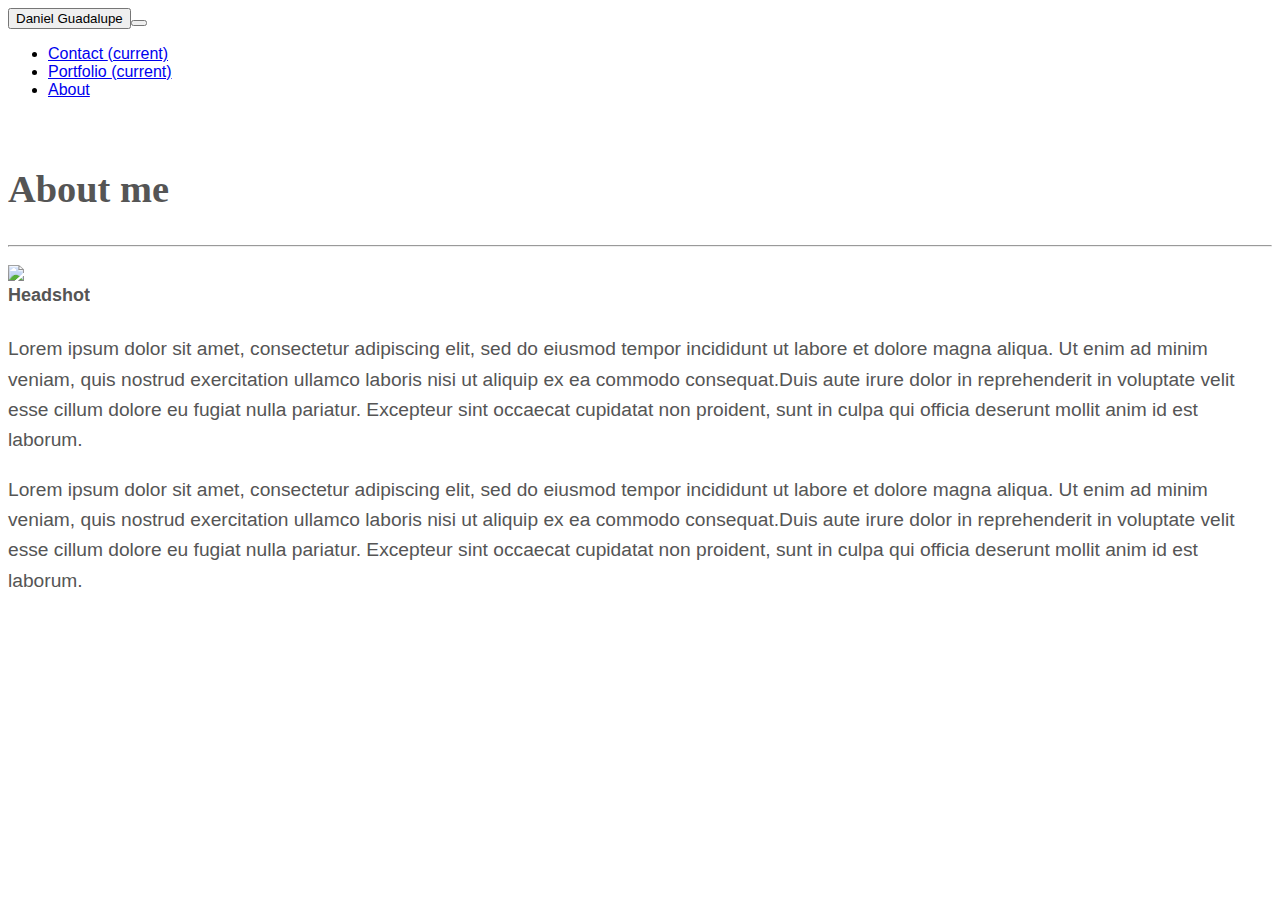
==== index.html @ 8ac8a76f "Add files via upload" ====
<!DOCTYPE html>
<html lang="en">
<head>
    <meta charset="UTF-8">
    <meta name="viewport" content="width=device-width, initial-scale=1.0">
    <link rel="stylesheet" href="sample.css">
    <link rel="stylesheet" href="https://stackpath.bootstrapcdn.com/bootstrap/4.1.3/css/bootstrap.min.css" integrity="sha384-MCw98/SFnGE8fJT3GXwEOngsV7Zt27NXFoaoApmYm81iuXoPkFOJwJ8ERdknLPMO" crossorigin="anonymous">
    <script src="https://code.jquery.com/jquery-3.5.1.slim.min.js" integrity="sha384-DfXdz2htPH0lsSSs5nCTpuj/zy4C+OGpamoFVy38MVBnE+IbbVYUew+OrCXaRkfj" crossorigin="anonymous"></script>
    <script src="https://cdn.jsdelivr.net/npm/bootstrap@4.5.3/dist/js/bootstrap.bundle.min.js" integrity="sha384-ho+j7jyWK8fNQe+A12Hb8AhRq26LrZ/JpcUGGOn+Y7RsweNrtN/tE3MoK7ZeZDyx" crossorigin="anonymous"></script>
  
    <title>About | Daniel Guadalupe</title>
  </head>
<body>

    <nav class="navbar navbar-expand-lg navbar-light bg-light row justify-content-between ">
        <button type="button" class="btn btn-info p-3 mb-2 bg-info text-white" href="./index.html">Daniel Guadalupe </a>
        <button class="navbar-toggler" type="button" data-toggle="collapse" data-target="#navbarSupportedContent" aria-controls="navbarSupportedContent" aria-expanded="false" aria-label="Toggle navigation">
          <span class="navbar-toggler-icon"></span>
        </button>
      
        <div class="collapse navbar-collapse" id="navbarSupportedContent">
          <ul class="navbar-nav ml-auto">
            <li class="nav-item">
              <a class="nav-link" href="./contact.html">Contact <span class="sr-only">(current)</span></span></a>
            </li>
            <li class="nav-item">
              <a class="nav-link" href="./portfolio.html">Portfolio <span class="sr-only">(current)</span></a>
            </li>
            <li class="nav-item active">
              <a class="nav-link " href="./index.html">About</a>
            </li>
          </ul>
        </div>
      </nav>

     <br>
    </div>
      <div class="container">
        <div class="row">
        <div class="col-xs-12"><div class="container">
        
      <div class="card" data-sr-id="2" style="font-size: larger; visibility: visible;  -webkit-transform: translateY(0) scale(1); opacity: 1;transform: translateY(0) scale(1); opacity: 1;-webkit-transition: -webkit-transform 0.5s cubic-bezier(0.6, 0.2, 0.1, 1) 0s, opacity 0.5s cubic-bezier(0.6, 0.2, 0.1, 1) 0s; transition: transform 0.5s cubic-bezier(0.6, 0.2, 0.1, 1) 0s, opacity 0.5s cubic-bezier(0.6, 0.2, 0.1, 1) 0s; ">
        <div class="card-block">
          <h1>About me</h1>
          
          <hr>

      <div class="row">
            <div class="col-md-4">
              <p><img src="https://scontent-ort2-2.xx.fbcdn.net/v/t1.0-9/90343839_10215590165283660_3304070542121762816_n.jpg?_nc_cat=104&ccb=2&_nc_sid=174925&_nc_ohc=oC6PKQJKsgcAX80FVIa&_nc_ht=scontent-ort2-2.xx&oh=c4dd09e7d2b98e7fa374fc80c8f2615f&oe=5FF260DB" class="img-thumbnail float-left" alt="Headshot"></p>
            </div>
        
            <div class="col-md-8">
            <p>Lorem ipsum dolor sit amet, consectetur adipiscing elit, sed do eiusmod tempor incididunt ut labore et dolore magna aliqua. Ut enim ad minim veniam, quis nostrud exercitation ullamco laboris nisi ut aliquip ex ea commodo consequat.Duis aute irure dolor in reprehenderit in voluptate velit esse cillum dolore eu fugiat nulla pariatur. Excepteur sint occaecat cupidatat non proident, sunt in culpa qui officia deserunt mollit anim id est laborum.</p>
            <p>Lorem ipsum dolor sit amet, consectetur adipiscing elit, sed do eiusmod tempor incididunt ut labore et dolore magna aliqua. Ut enim ad minim veniam, quis nostrud exercitation ullamco laboris nisi ut aliquip ex ea commodo consequat.Duis aute irure dolor in reprehenderit in voluptate velit esse cillum dolore eu fugiat nulla pariatur. Excepteur sint occaecat cupidatat non proident, sunt in culpa qui officia deserunt mollit anim id est laborum.</p>

            </div>
          </div>
        </div>
      </div>

   

    <script src="https://code.jquery.com/jquery-3.3.1.slim.min.js" integrity="sha384-q8i/X+965DzO0rT7abK41JStQIAqVgRVzpbzo5smXKp4YfRvH+8abtTE1Pi6jizo" crossorigin="anonymous"></script>
    <script src="https://cdnjs.cloudflare.com/ajax/libs/popper.js/1.14.3/umd/popper.min.js" integrity="sha384-ZMP7rVo3mIykV+2+9J3UJ46jBk0WLaUAdn689aCwoqbBJiSnjAK/l8WvCWPIPm49" crossorigin="anonymous"></script>
    <script src="https://stackpath.bootstrapcdn.com/bootstrap/4.1.3/js/bootstrap.min.js" integrity="sha384-ChfqqxuZUCnJSK3+MXmPNIyE6ZbWh2IMqE241rYiqJxyMiZ6OW/JmZQ5stwEULTy" crossorigin="anonymous"></script>
</body>
</html>
---- sample.css ----
body {
    background-image: url('https://github.com/danielthomas129/Daniel-G-Portfolio-Beauty/blob/d70083d71f01b0bde770b4d5bdb6a8f7d6404ec8/assets/ignasi_pattern_s.png?raw=true');
    background-repeat: repeat;
    background-attachment: fixed;
    background-size: cover;
  }



.card {
    font-family: Georgia, 'Times New Roman', Times, serif;
    font-size: 16px;
    line-height: 1.58;
    color: #555555;
    background-color: #fff; }
}

.card-block {
    font-size: large;
    font-weight: bold;
    text-emphasis-color: green; 
}
.row {
    font-family: Arial, Helvetica, sans-serif;
}
.col-md-4 {
    font-size: large;
    font-weight: bold;
    width: 50px;
    height: 50px
    }
.col-md-8 {
    font-weight: initial;
   

.card-img-left {
    width: 100%;
    height: 15vw;
    object-fit: 100%;
}
hr {
    display: block;
    unicode-bidi: isolate;
    margin-block-start: 0.5em;
    margin-block-end: 0.5em;
    margin-inline-start: auto;
    margin-inline-end: auto;
    overflow: hidden;
    border-style: inset;
    border-width: 1px;
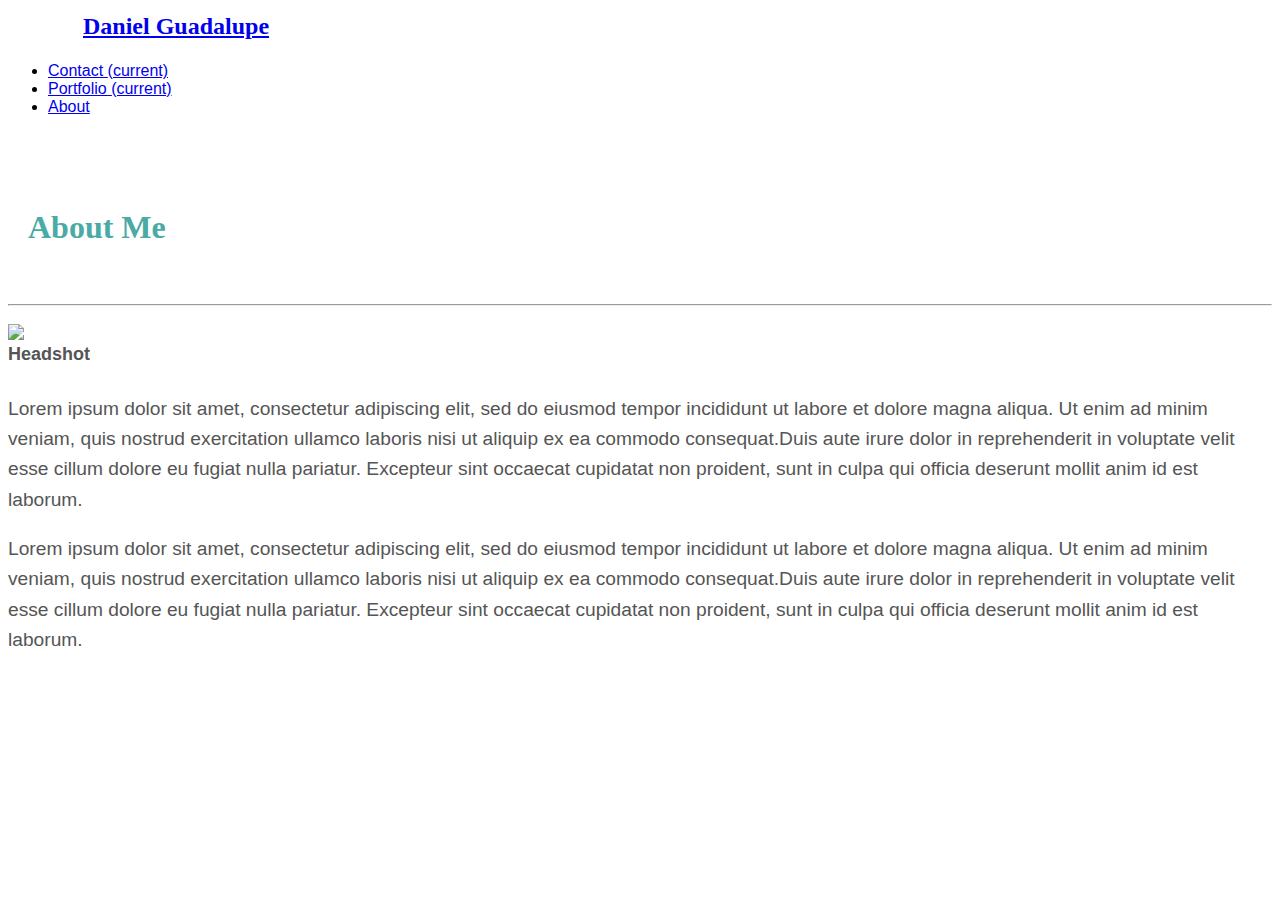
==== commit 706e3b6b: "Changed CSS styling" ====
--- a/index.html
+++ b/index.html
@@ -13,10 +13,9 @@
 <body>
 
     <nav class="navbar navbar-expand-lg navbar-light bg-light row justify-content-between ">
-        <button type="button" class="btn btn-info p-3 mb-2 bg-info text-white" href="./index.html">Daniel Guadalupe </a>
-        <button class="navbar-toggler" type="button" data-toggle="collapse" data-target="#navbarSupportedContent" aria-controls="navbarSupportedContent" aria-expanded="false" aria-label="Toggle navigation">
-          <span class="navbar-toggler-icon"></span>
-        </button>
+      <div class="bg-info brand">
+			<a class="text-white my-name" href="index.html">Daniel Guadalupe</a>
+		</div>
       
         <div class="collapse navbar-collapse" id="navbarSupportedContent">
           <ul class="navbar-nav ml-auto">
@@ -41,7 +40,7 @@
         
       <div class="card" data-sr-id="2" style="font-size: larger; visibility: visible;  -webkit-transform: translateY(0) scale(1); opacity: 1;transform: translateY(0) scale(1); opacity: 1;-webkit-transition: -webkit-transform 0.5s cubic-bezier(0.6, 0.2, 0.1, 1) 0s, opacity 0.5s cubic-bezier(0.6, 0.2, 0.1, 1) 0s; transition: transform 0.5s cubic-bezier(0.6, 0.2, 0.1, 1) 0s, opacity 0.5s cubic-bezier(0.6, 0.2, 0.1, 1) 0s; ">
         <div class="card-block">
-          <h1>About me</h1>
+          <h3 class="panel-title pageType">About Me</h3>
           
           <hr>
 
@@ -52,6 +51,8 @@
         
             <div class="col-md-8">
             <p>Lorem ipsum dolor sit amet, consectetur adipiscing elit, sed do eiusmod tempor incididunt ut labore et dolore magna aliqua. Ut enim ad minim veniam, quis nostrud exercitation ullamco laboris nisi ut aliquip ex ea commodo consequat.Duis aute irure dolor in reprehenderit in voluptate velit esse cillum dolore eu fugiat nulla pariatur. Excepteur sint occaecat cupidatat non proident, sunt in culpa qui officia deserunt mollit anim id est laborum.</p>
+            <div class="row">
+
             <p>Lorem ipsum dolor sit amet, consectetur adipiscing elit, sed do eiusmod tempor incididunt ut labore et dolore magna aliqua. Ut enim ad minim veniam, quis nostrud exercitation ullamco laboris nisi ut aliquip ex ea commodo consequat.Duis aute irure dolor in reprehenderit in voluptate velit esse cillum dolore eu fugiat nulla pariatur. Excepteur sint occaecat cupidatat non proident, sunt in culpa qui officia deserunt mollit anim id est laborum.</p>
 
             </div>
--- a/sample.css
+++ b/sample.css
@@ -1,3 +1,4 @@
+
 body {
     background-image: url('https://github.com/danielthomas129/Daniel-G-Portfolio-Beauty/blob/d70083d71f01b0bde770b4d5bdb6a8f7d6404ec8/assets/ignasi_pattern_s.png?raw=true');
     background-repeat: repeat;
@@ -5,6 +6,27 @@
     background-size: cover;
   }
 
+
+.brand {
+    margin-left: 55px;
+}
+.my-name {
+    font-family: Georgia, 'Times New Roman', Times, serif;
+    font-size: x-large;
+    font-weight: bolder;
+    line-height: 1.58;
+    padding: 20px;
+}
+
+.pageType {
+    font-family: Georgia, 'Times New Roman', Times, serif;
+    font-size: xx-large;
+    font-weight: bolder;
+    line-height: 1.58;
+    padding: 20px;
+    color: #4AAAA5; 
+
+}
 
 
 .card {
@@ -14,6 +36,7 @@
     color: #555555;
     background-color: #fff; }
 }
+
 
 .card-block {
     font-size: large;
@@ -32,7 +55,6 @@
 .col-md-8 {
     font-weight: initial;
    
-
 .card-img-left {
     width: 100%;
     height: 15vw;
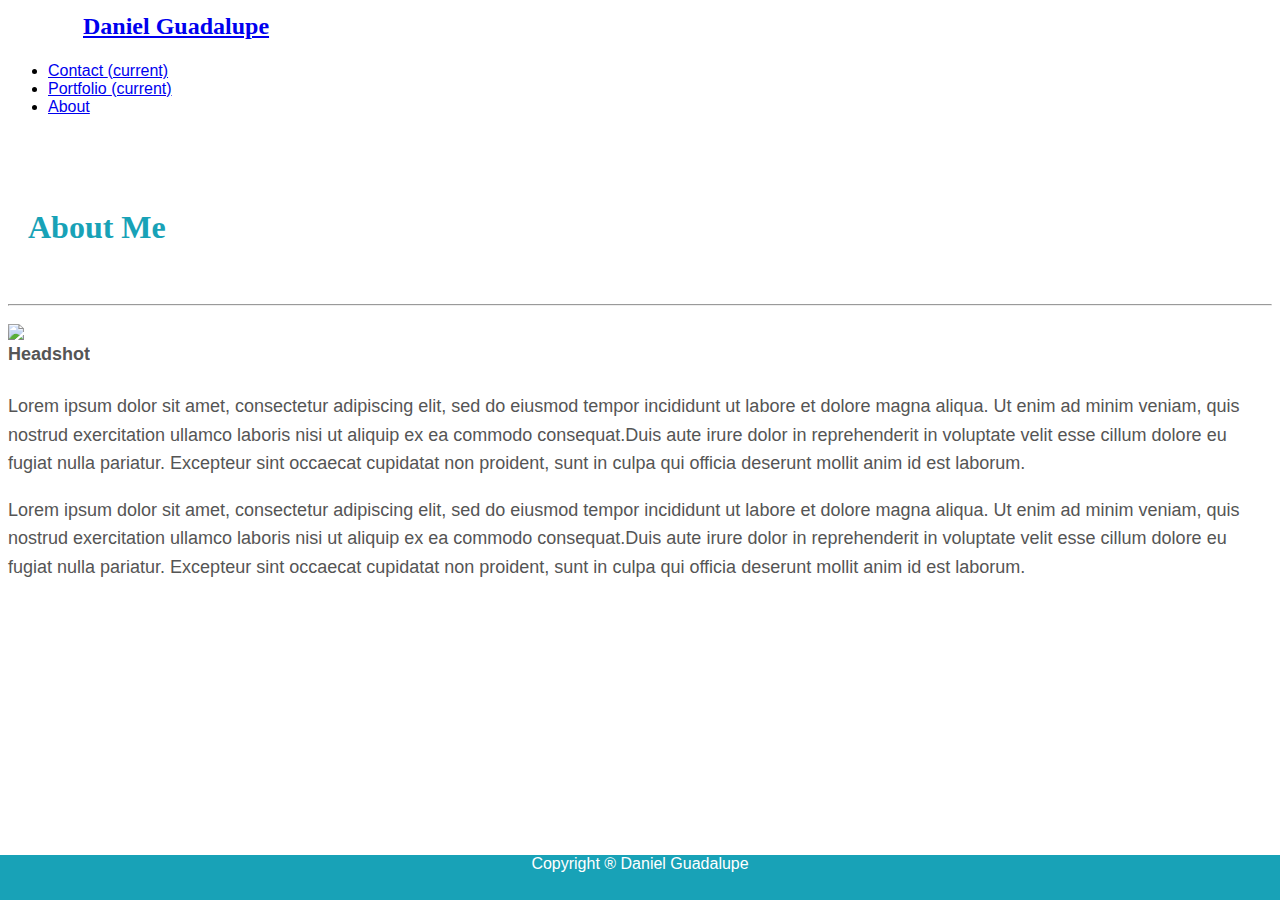
==== commit 8f9baa6a: "Updated more CSS Styling, added images, and sticky footer" ====
--- a/index.html
+++ b/index.html
@@ -46,20 +46,19 @@
 
       <div class="row">
             <div class="col-md-4">
-              <p><img src="https://scontent-ort2-2.xx.fbcdn.net/v/t1.0-9/90343839_10215590165283660_3304070542121762816_n.jpg?_nc_cat=104&ccb=2&_nc_sid=174925&_nc_ohc=oC6PKQJKsgcAX80FVIa&_nc_ht=scontent-ort2-2.xx&oh=c4dd09e7d2b98e7fa374fc80c8f2615f&oe=5FF260DB" class="img-thumbnail float-left" alt="Headshot"></p>
+              <p><img src="https://lh3.googleusercontent.com/[base64]s350-no?authuser=0" class="img-thumbnail float-left" alt="Headshot"></p>
             </div>
         
             <div class="col-md-8">
             <p>Lorem ipsum dolor sit amet, consectetur adipiscing elit, sed do eiusmod tempor incididunt ut labore et dolore magna aliqua. Ut enim ad minim veniam, quis nostrud exercitation ullamco laboris nisi ut aliquip ex ea commodo consequat.Duis aute irure dolor in reprehenderit in voluptate velit esse cillum dolore eu fugiat nulla pariatur. Excepteur sint occaecat cupidatat non proident, sunt in culpa qui officia deserunt mollit anim id est laborum.</p>
-            <div class="row">
-
             <p>Lorem ipsum dolor sit amet, consectetur adipiscing elit, sed do eiusmod tempor incididunt ut labore et dolore magna aliqua. Ut enim ad minim veniam, quis nostrud exercitation ullamco laboris nisi ut aliquip ex ea commodo consequat.Duis aute irure dolor in reprehenderit in voluptate velit esse cillum dolore eu fugiat nulla pariatur. Excepteur sint occaecat cupidatat non proident, sunt in culpa qui officia deserunt mollit anim id est laborum.</p>
 
             </div>
           </div>
         </div>
       </div>
-
+    
+      <footer class="footer text-muted">Copyright &reg; Daniel Guadalupe</footer>
    
 
     <script src="https://code.jquery.com/jquery-3.3.1.slim.min.js" integrity="sha384-q8i/X+965DzO0rT7abK41JStQIAqVgRVzpbzo5smXKp4YfRvH+8abtTE1Pi6jizo" crossorigin="anonymous"></script>
--- a/sample.css
+++ b/sample.css
@@ -1,14 +1,21 @@
+html {
+    height: 100%
+}
+body {
 
-body {
     background-image: url('https://github.com/danielthomas129/Daniel-G-Portfolio-Beauty/blob/d70083d71f01b0bde770b4d5bdb6a8f7d6404ec8/assets/ignasi_pattern_s.png?raw=true');
     background-repeat: repeat;
     background-attachment: fixed;
-    background-size: cover;
-  }
+    max-width: 100%;
+    max-height: 100%;
+    display: grid;
+    grid-template-rows: 1fr auto;
+}
 
 
 .brand {
     margin-left: 55px;
+    color: #4AAAA5; 
 }
 .my-name {
     font-family: Georgia, 'Times New Roman', Times, serif;
@@ -16,15 +23,21 @@
     font-weight: bolder;
     line-height: 1.58;
     padding: 20px;
+    
 }
-
+.panel-panel-primary {
+    font-size: 16px;
+    line-height: 1.58;
+    color: #555555;
+    background-color: white; 
+}
 .pageType {
     font-family: Georgia, 'Times New Roman', Times, serif;
     font-size: xx-large;
     font-weight: bolder;
     line-height: 1.58;
     padding: 20px;
-    color: #4AAAA5; 
+    color:  #18A2B7; 
 
 }
 
@@ -34,14 +47,14 @@
     font-size: 16px;
     line-height: 1.58;
     color: #555555;
-    background-color: #fff; }
+    background-color: #fff; 
 }
 
 
 .card-block {
     font-size: large;
     font-weight: bold;
-    text-emphasis-color: green; 
+    text-emphasis-color:white; 
 }
 .row {
     font-family: Arial, Helvetica, sans-serif;
@@ -55,10 +68,18 @@
 .col-md-8 {
     font-weight: initial;
    
-.card-img-left {
+}
+.footer {
+    position: fixed;
+    left: 0;
+    bottom: 0;
+    height: 5%;
     width: 100%;
-    height: 15vw;
-    object-fit: 100%;
+    background-color: #18A2B7;
+    color: white;
+    text-align: center;
+    grid-row-start: 2;
+    grid-row-end: 3;
 }
 hr {
     display: block;
@@ -69,4 +90,7 @@
     margin-inline-end: auto;
     overflow: hidden;
     border-style: inset;
-    border-width: 1px;+    border-width: 1px;
+
+
+        
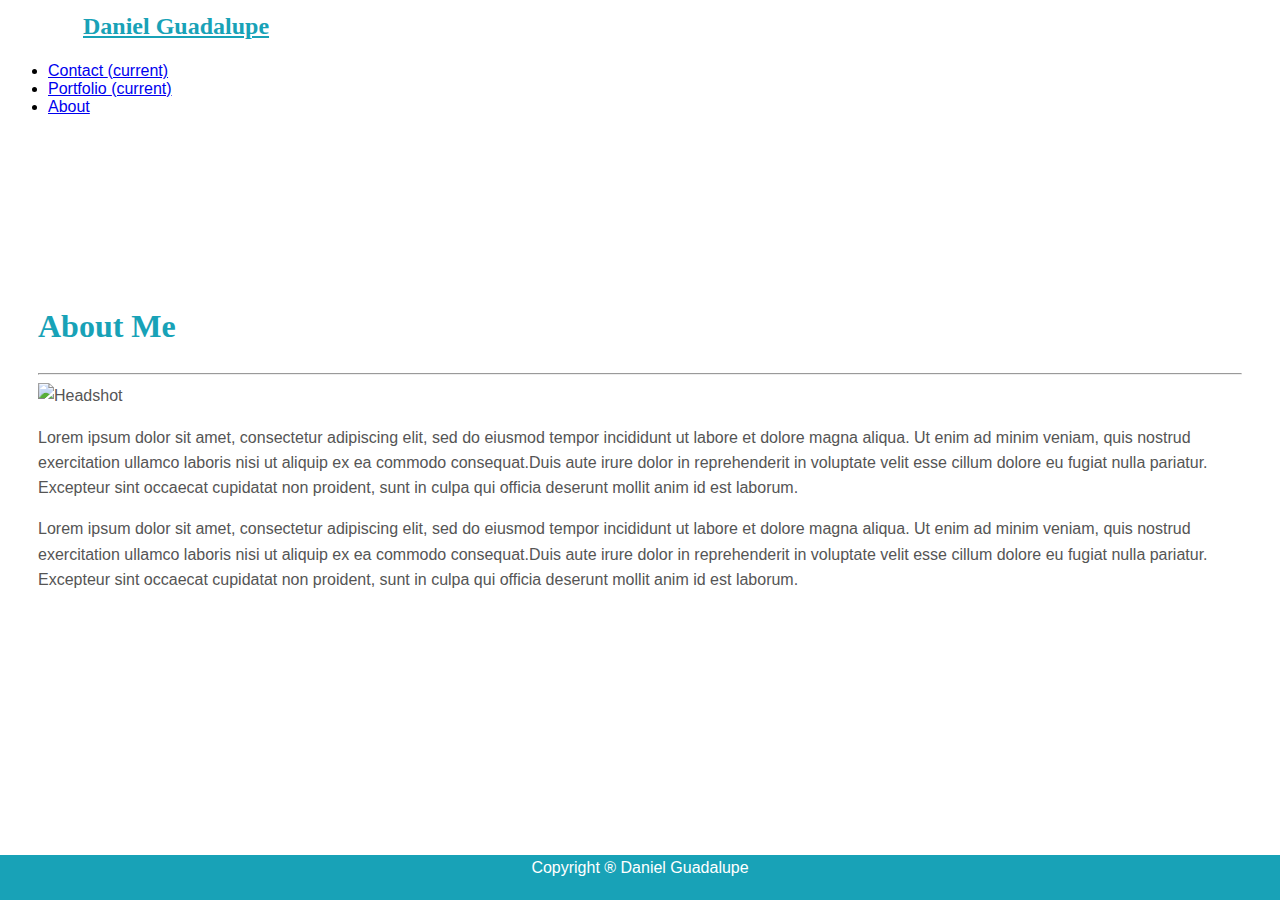
==== commit 2572932f: "Changed styling and semantic elements" ====
--- a/index.html
+++ b/index.html
@@ -3,11 +3,13 @@
 <head>
     <meta charset="UTF-8">
     <meta name="viewport" content="width=device-width, initial-scale=1.0">
+    <link rel="stylesheet" href="https://stackpath.bootstrapcdn.com/bootstrap/4.1.3/css/bootstrap.min.css" integrity="sha384-MCw98/SFnGE8fJT3GXwEOngsV7Zt27NXFoaoApmYm81iuXoPkFOJwJ8ERdknLPMO" crossorigin="anonymous">
     <link rel="stylesheet" href="sample.css">
-    <link rel="stylesheet" href="https://stackpath.bootstrapcdn.com/bootstrap/4.1.3/css/bootstrap.min.css" integrity="sha384-MCw98/SFnGE8fJT3GXwEOngsV7Zt27NXFoaoApmYm81iuXoPkFOJwJ8ERdknLPMO" crossorigin="anonymous">
+
     <script src="https://code.jquery.com/jquery-3.5.1.slim.min.js" integrity="sha384-DfXdz2htPH0lsSSs5nCTpuj/zy4C+OGpamoFVy38MVBnE+IbbVYUew+OrCXaRkfj" crossorigin="anonymous"></script>
     <script src="https://cdn.jsdelivr.net/npm/bootstrap@4.5.3/dist/js/bootstrap.bundle.min.js" integrity="sha384-ho+j7jyWK8fNQe+A12Hb8AhRq26LrZ/JpcUGGOn+Y7RsweNrtN/tE3MoK7ZeZDyx" crossorigin="anonymous"></script>
-  
+
+
     <title>About | Daniel Guadalupe</title>
   </head>
 <body>
@@ -36,23 +38,27 @@
     </div>
       <div class="container">
         <div class="row">
-        <div class="col-xs-12"><div class="container">
+          <div class="col-lg-8 main">
         
-      <div class="card" data-sr-id="2" style="font-size: larger; visibility: visible;  -webkit-transform: translateY(0) scale(1); opacity: 1;transform: translateY(0) scale(1); opacity: 1;-webkit-transition: -webkit-transform 0.5s cubic-bezier(0.6, 0.2, 0.1, 1) 0s, opacity 0.5s cubic-bezier(0.6, 0.2, 0.1, 1) 0s; transition: transform 0.5s cubic-bezier(0.6, 0.2, 0.1, 1) 0s, opacity 0.5s cubic-bezier(0.6, 0.2, 0.1, 1) 0s; ">
-        <div class="card-block">
-          <h3 class="panel-title pageType">About Me</h3>
+     
+              <h1>About Me</h1>
+  					  <div class="row">
+						    	<div class="col-sm-12"><hr></div>
+						</div>
+
+            <div class="row">
+                  <div class="col-lg-12">
+                    <img src="https://lh3.googleusercontent.com/[base64]s350-no?authuser=0" class="img-thumbnail float-left" alt="Headshot">
+                
+                    <p>Lorem ipsum dolor sit amet, consectetur adipiscing elit, sed do eiusmod tempor incididunt ut labore et dolore magna aliqua. Ut enim ad minim veniam, quis nostrud exercitation ullamco laboris nisi ut aliquip ex ea commodo consequat.Duis aute irure dolor in reprehenderit in voluptate velit esse cillum dolore eu fugiat nulla pariatur. Excepteur sint occaecat cupidatat non proident, sunt in culpa qui officia deserunt mollit anim id est laborum.</p>
+            
+
+            </div>
           
-          <hr>
-
-      <div class="row">
-            <div class="col-md-4">
-              <p><img src="https://lh3.googleusercontent.com/[base64]s350-no?authuser=0" class="img-thumbnail float-left" alt="Headshot"></p>
-            </div>
-        
-            <div class="col-md-8">
-            <p>Lorem ipsum dolor sit amet, consectetur adipiscing elit, sed do eiusmod tempor incididunt ut labore et dolore magna aliqua. Ut enim ad minim veniam, quis nostrud exercitation ullamco laboris nisi ut aliquip ex ea commodo consequat.Duis aute irure dolor in reprehenderit in voluptate velit esse cillum dolore eu fugiat nulla pariatur. Excepteur sint occaecat cupidatat non proident, sunt in culpa qui officia deserunt mollit anim id est laborum.</p>
-            <p>Lorem ipsum dolor sit amet, consectetur adipiscing elit, sed do eiusmod tempor incididunt ut labore et dolore magna aliqua. Ut enim ad minim veniam, quis nostrud exercitation ullamco laboris nisi ut aliquip ex ea commodo consequat.Duis aute irure dolor in reprehenderit in voluptate velit esse cillum dolore eu fugiat nulla pariatur. Excepteur sint occaecat cupidatat non proident, sunt in culpa qui officia deserunt mollit anim id est laborum.</p>
-
+          </div>
+          <div class="row">
+            <div class="col-lg-12">
+              <p>Lorem ipsum dolor sit amet, consectetur adipiscing elit, sed do eiusmod tempor incididunt ut labore et dolore magna aliqua. Ut enim ad minim veniam, quis nostrud exercitation ullamco laboris nisi ut aliquip ex ea commodo consequat.Duis aute irure dolor in reprehenderit in voluptate velit esse cillum dolore eu fugiat nulla pariatur. Excepteur sint occaecat cupidatat non proident, sunt in culpa qui officia deserunt mollit anim id est laborum.</p>
             </div>
           </div>
         </div>
--- a/sample.css
+++ b/sample.css
@@ -1,73 +1,38 @@
-html {
+/* html {
     height: 100%
-}
+} */
 body {
-
     background-image: url('https://github.com/danielthomas129/Daniel-G-Portfolio-Beauty/blob/d70083d71f01b0bde770b4d5bdb6a8f7d6404ec8/assets/ignasi_pattern_s.png?raw=true');
     background-repeat: repeat;
     background-attachment: fixed;
-    max-width: 100%;
-    max-height: 100%;
-    display: grid;
-    grid-template-rows: 1fr auto;
+    font-family: sans-serif;
 }
-
-
 .brand {
     margin-left: 55px;
     color: #4AAAA5; 
 }
 .my-name {
-    font-family: Georgia, 'Times New Roman', Times, serif;
     font-size: x-large;
-    font-weight: bolder;
     line-height: 1.58;
     padding: 20px;
-    
 }
-.panel-panel-primary {
+
+h1, .my-name {
+    font-family: Georgia, 'Times New Roman', Times, serif;
+    color:  #18A2B7; 
+    font-weight: bold;
+
+}
+.main {
+    padding: 30px;
+    background-color: #fff;
+}
+
+.container {
     font-size: 16px;
     line-height: 1.58;
     color: #555555;
-    background-color: white; 
-}
-.pageType {
-    font-family: Georgia, 'Times New Roman', Times, serif;
-    font-size: xx-large;
-    font-weight: bolder;
-    line-height: 1.58;
-    padding: 20px;
-    color:  #18A2B7; 
-
-}
-
-
-.card {
-    font-family: Georgia, 'Times New Roman', Times, serif;
-    font-size: 16px;
-    line-height: 1.58;
-    color: #555555;
-    background-color: #fff; 
-}
-
-
-.card-block {
-    font-size: large;
-    font-weight: bold;
-    text-emphasis-color:white; 
-}
-.row {
-    font-family: Arial, Helvetica, sans-serif;
-}
-.col-md-4 {
-    font-size: large;
-    font-weight: bold;
-    width: 50px;
-    height: 50px
-    }
-.col-md-8 {
-    font-weight: initial;
-   
+    margin-top: 100px; 
 }
 .footer {
     position: fixed;
@@ -81,16 +46,7 @@
     grid-row-start: 2;
     grid-row-end: 3;
 }
-hr {
-    display: block;
-    unicode-bidi: isolate;
-    margin-block-start: 0.5em;
-    margin-block-end: 0.5em;
-    margin-inline-start: auto;
-    margin-inline-end: auto;
-    overflow: hidden;
-    border-style: inset;
-    border-width: 1px;
+
 
 
         
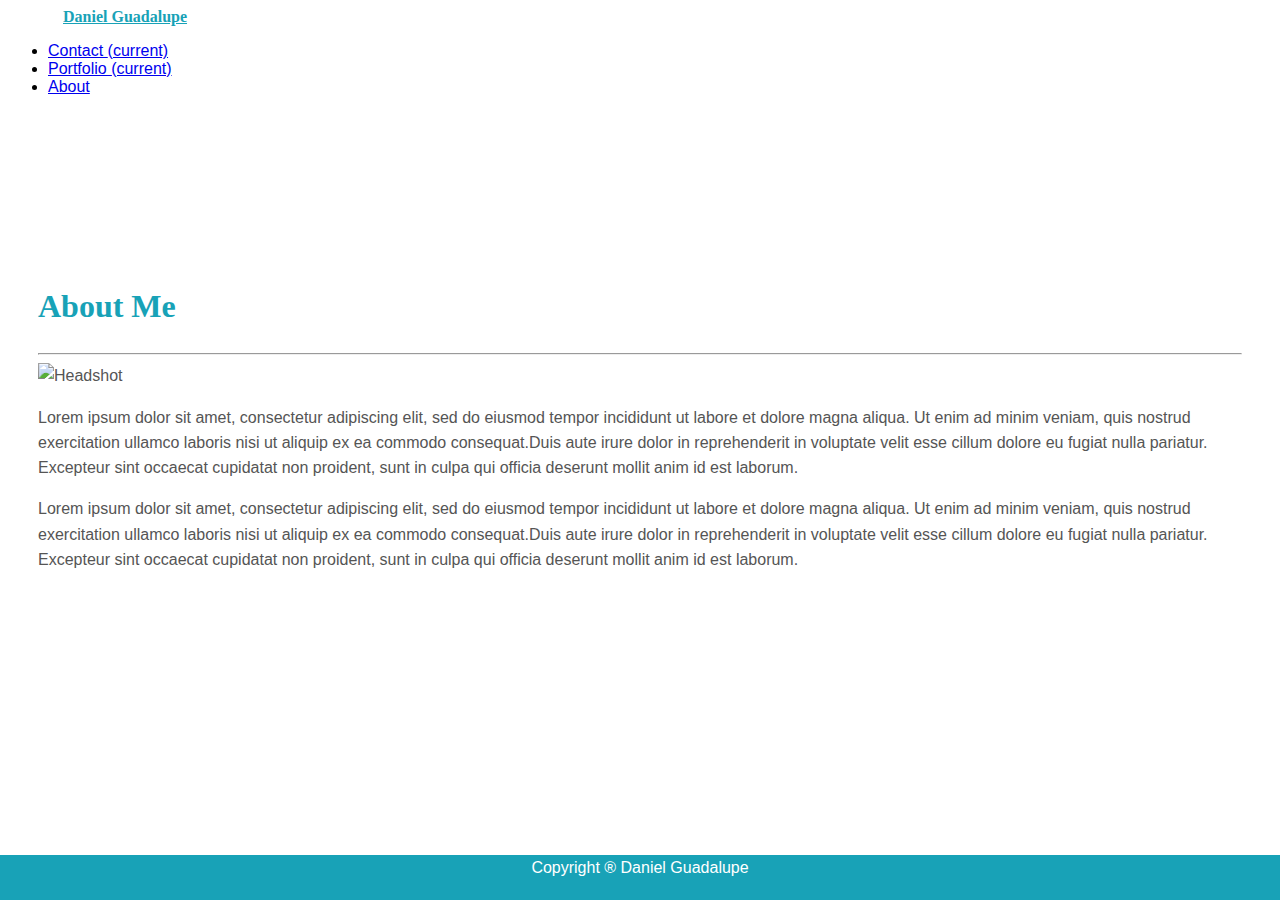
==== commit 41880055: "Fixed hamburger navbar" ====
--- a/index.html
+++ b/index.html
@@ -15,24 +15,26 @@
 <body>
 
     <nav class="navbar navbar-expand-lg navbar-light bg-light row justify-content-between ">
+      <div class="container-fluid">
       <div class="bg-info brand">
 			<a class="text-white my-name" href="index.html">Daniel Guadalupe</a>
 		</div>
-      
-        <div class="collapse navbar-collapse" id="navbarSupportedContent">
-          <ul class="navbar-nav ml-auto">
+    <span class="navbar-toggler-icon"></span>
+     <div class="collapse navbar-collapse" id="navbarSupportedContent">
+        <ul class="navbar-nav ml-auto">
+           <li class="nav-item">
+            <a class="nav-link" href="./contact.html">Contact <span class="sr-only">(current)</span></a>
+          </li>
             <li class="nav-item">
-              <a class="nav-link" href="./contact.html">Contact <span class="sr-only">(current)</span></span></a>
-            </li>
-            <li class="nav-item">
-              <a class="nav-link" href="./portfolio.html">Portfolio <span class="sr-only">(current)</span></a>
-            </li>
+             <a class="nav-link" href="./portfolio.html">Portfolio <span class="sr-only">(current)</span></a>
+                </li>
             <li class="nav-item active">
               <a class="nav-link " href="./index.html">About</a>
             </li>
           </ul>
         </div>
-      </nav>
+      </div>
+    </nav>
 
      <br>
     </div>
--- a/sample.css
+++ b/sample.css
@@ -11,12 +11,6 @@
     margin-left: 55px;
     color: #4AAAA5; 
 }
-.my-name {
-    font-size: x-large;
-    line-height: 1.58;
-    padding: 20px;
-}
-
 h1, .my-name {
     font-family: Georgia, 'Times New Roman', Times, serif;
     color:  #18A2B7; 
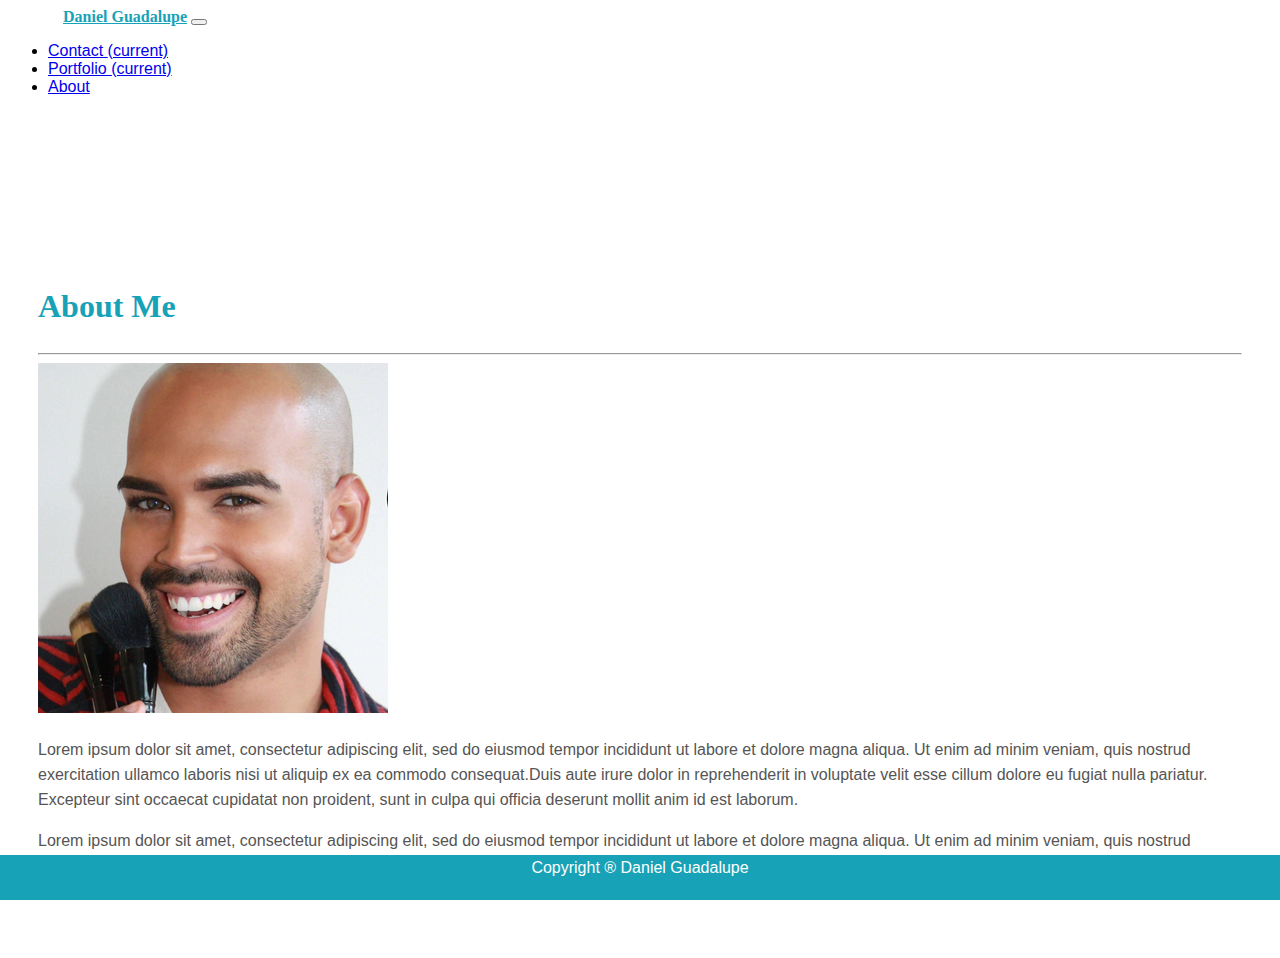
==== commit c0383c7b: "Linked photos to assets folder" ====
--- a/index.html
+++ b/index.html
@@ -14,27 +14,26 @@
   </head>
 <body>
 
-    <nav class="navbar navbar-expand-lg navbar-light bg-light row justify-content-between ">
-      <div class="container-fluid">
-      <div class="bg-info brand">
-			<a class="text-white my-name" href="index.html">Daniel Guadalupe</a>
-		</div>
-    <span class="navbar-toggler-icon"></span>
-     <div class="collapse navbar-collapse" id="navbarSupportedContent">
-        <ul class="navbar-nav ml-auto">
-           <li class="nav-item">
-            <a class="nav-link" href="./contact.html">Contact <span class="sr-only">(current)</span></a>
-          </li>
-            <li class="nav-item">
-             <a class="nav-link" href="./portfolio.html">Portfolio <span class="sr-only">(current)</span></a>
-                </li>
-            <li class="nav-item active">
-              <a class="nav-link " href="./index.html">About</a>
-            </li>
-          </ul>
-        </div>
-      </div>
-    </nav>
+  <nav class="navbar navbar-expand-lg navbar-light bg-light row justify-content-between ">
+    <div class="bg-info brand">
+  <a class="text-white my-name" href="index.html">Daniel Guadalupe</a>
+  <button class="navbar-toggler" type="button" data-bs-toggle="collapse" data-bs-target="#navbarSupportedContent" aria-controls="navbarSupportedContent" aria-expanded="false" aria-label="Toggle navigation">
+</div>
+    <div class="collapse navbar-collapse" id="navbarSupportedContent">
+      <ul class="navbar-nav ml-auto"> 
+        <li class="nav-item">
+          <a class="nav-link" href="contact.html">Contact <span class="sr-only">(current)</span></span></a>
+        </li>
+        <li class="nav-item">
+          <a class="nav-link" href="portfolio.html">Portfolio <span class="sr-only">(current)</span></a>
+        </li>
+        <li class="nav-item active">
+          <a class="nav-link" href="index.html">About</a>
+        </li>
+      </ul>
+</div>
+<span class="navbar-toggler-icon"></span>
+  </nav>
 
      <br>
     </div>
@@ -50,17 +49,14 @@
 
             <div class="row">
                   <div class="col-lg-12">
-                    <img src="https://lh3.googleusercontent.com/[base64]s350-no?authuser=0" class="img-thumbnail float-left" alt="Headshot">
+                    <img src="assets/Danny.png" class="img-thumbnail float-left" alt="Headshot">
                 
                     <p>Lorem ipsum dolor sit amet, consectetur adipiscing elit, sed do eiusmod tempor incididunt ut labore et dolore magna aliqua. Ut enim ad minim veniam, quis nostrud exercitation ullamco laboris nisi ut aliquip ex ea commodo consequat.Duis aute irure dolor in reprehenderit in voluptate velit esse cillum dolore eu fugiat nulla pariatur. Excepteur sint occaecat cupidatat non proident, sunt in culpa qui officia deserunt mollit anim id est laborum.</p>
-            
-
             </div>
-          
           </div>
-          <div class="row">
-            <div class="col-lg-12">
-              <p>Lorem ipsum dolor sit amet, consectetur adipiscing elit, sed do eiusmod tempor incididunt ut labore et dolore magna aliqua. Ut enim ad minim veniam, quis nostrud exercitation ullamco laboris nisi ut aliquip ex ea commodo consequat.Duis aute irure dolor in reprehenderit in voluptate velit esse cillum dolore eu fugiat nulla pariatur. Excepteur sint occaecat cupidatat non proident, sunt in culpa qui officia deserunt mollit anim id est laborum.</p>
+            <div class="row">
+                  <div class="col-lg-12">
+                    <p>Lorem ipsum dolor sit amet, consectetur adipiscing elit, sed do eiusmod tempor incididunt ut labore et dolore magna aliqua. Ut enim ad minim veniam, quis nostrud exercitation ullamco laboris nisi ut aliquip ex ea commodo consequat.Duis aute irure dolor in reprehenderit in voluptate velit esse cillum dolore eu fugiat nulla pariatur. Excepteur sint occaecat cupidatat non proident, sunt in culpa qui officia deserunt mollit anim id est laborum.</p>
             </div>
           </div>
         </div>
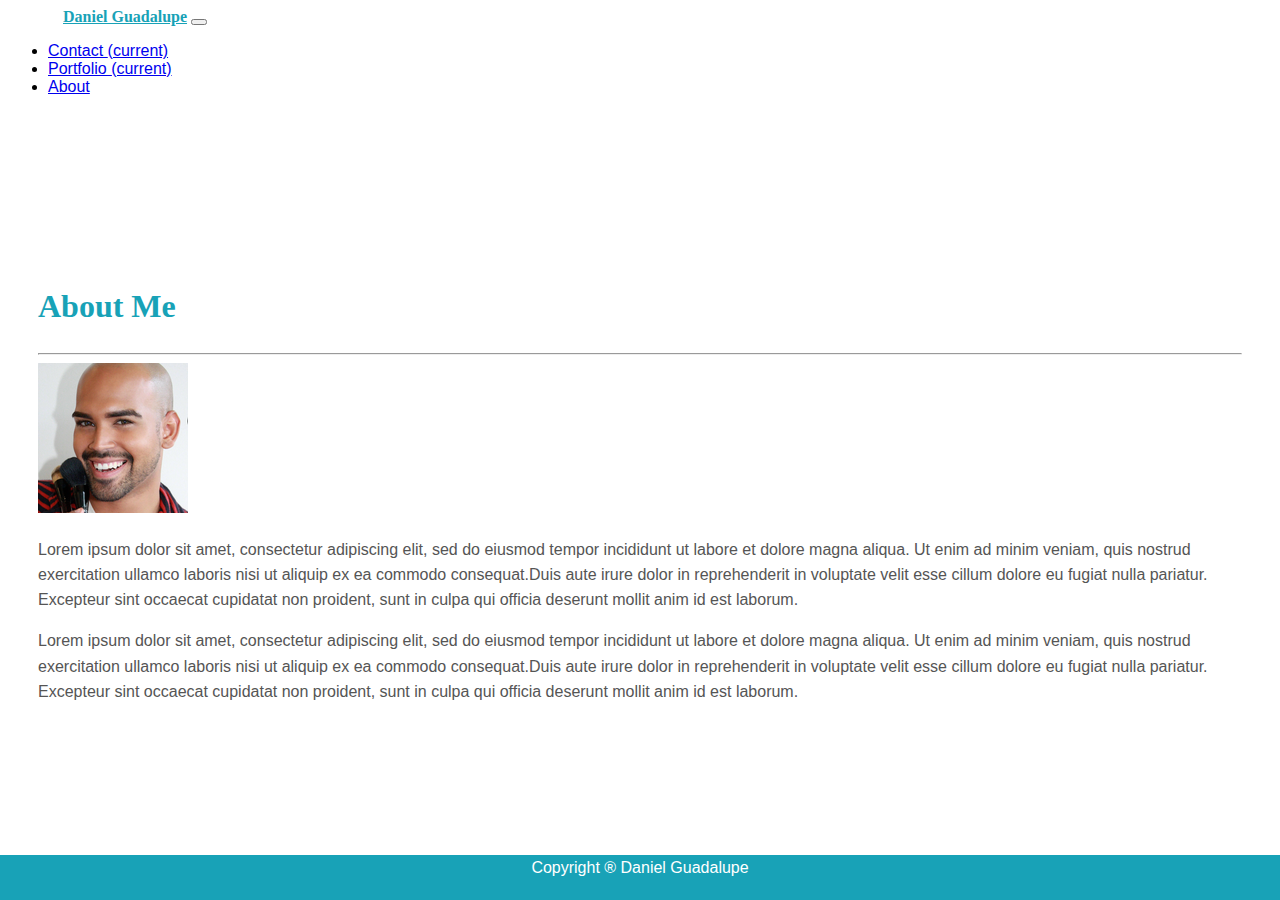
==== commit d64da2bc: "Resizing" ====
--- a/index.html
+++ b/index.html
@@ -18,6 +18,7 @@
     <div class="bg-info brand">
   <a class="text-white my-name" href="index.html">Daniel Guadalupe</a>
   <button class="navbar-toggler" type="button" data-bs-toggle="collapse" data-bs-target="#navbarSupportedContent" aria-controls="navbarSupportedContent" aria-expanded="false" aria-label="Toggle navigation">
+</button>
 </div>
     <div class="collapse navbar-collapse" id="navbarSupportedContent">
       <ul class="navbar-nav ml-auto"> 
@@ -49,7 +50,7 @@
 
             <div class="row">
                   <div class="col-lg-12">
-                    <img src="assets/Danny.png" class="img-thumbnail float-left" alt="Headshot">
+                    <img src="assets/Danny.png" class="img-thumbnail img-responsive float-left" alt="Headshot">
                 
                     <p>Lorem ipsum dolor sit amet, consectetur adipiscing elit, sed do eiusmod tempor incididunt ut labore et dolore magna aliqua. Ut enim ad minim veniam, quis nostrud exercitation ullamco laboris nisi ut aliquip ex ea commodo consequat.Duis aute irure dolor in reprehenderit in voluptate velit esse cillum dolore eu fugiat nulla pariatur. Excepteur sint occaecat cupidatat non proident, sunt in culpa qui officia deserunt mollit anim id est laborum.</p>
             </div>
--- a/sample.css
+++ b/sample.css
@@ -7,21 +7,19 @@
     background-attachment: fixed;
     font-family: sans-serif;
 }
-.brand {
-    margin-left: 55px;
-    color: #4AAAA5; 
-}
 h1, .my-name {
     font-family: Georgia, 'Times New Roman', Times, serif;
     color:  #18A2B7; 
     font-weight: bold;
-
+ }   
+.brand {
+    margin-left: 55px;
+    color: #4AAAA5; 
 }
 .main {
     padding: 30px;
     background-color: #fff;
 }
-
 .container {
     font-size: 16px;
     line-height: 1.58;
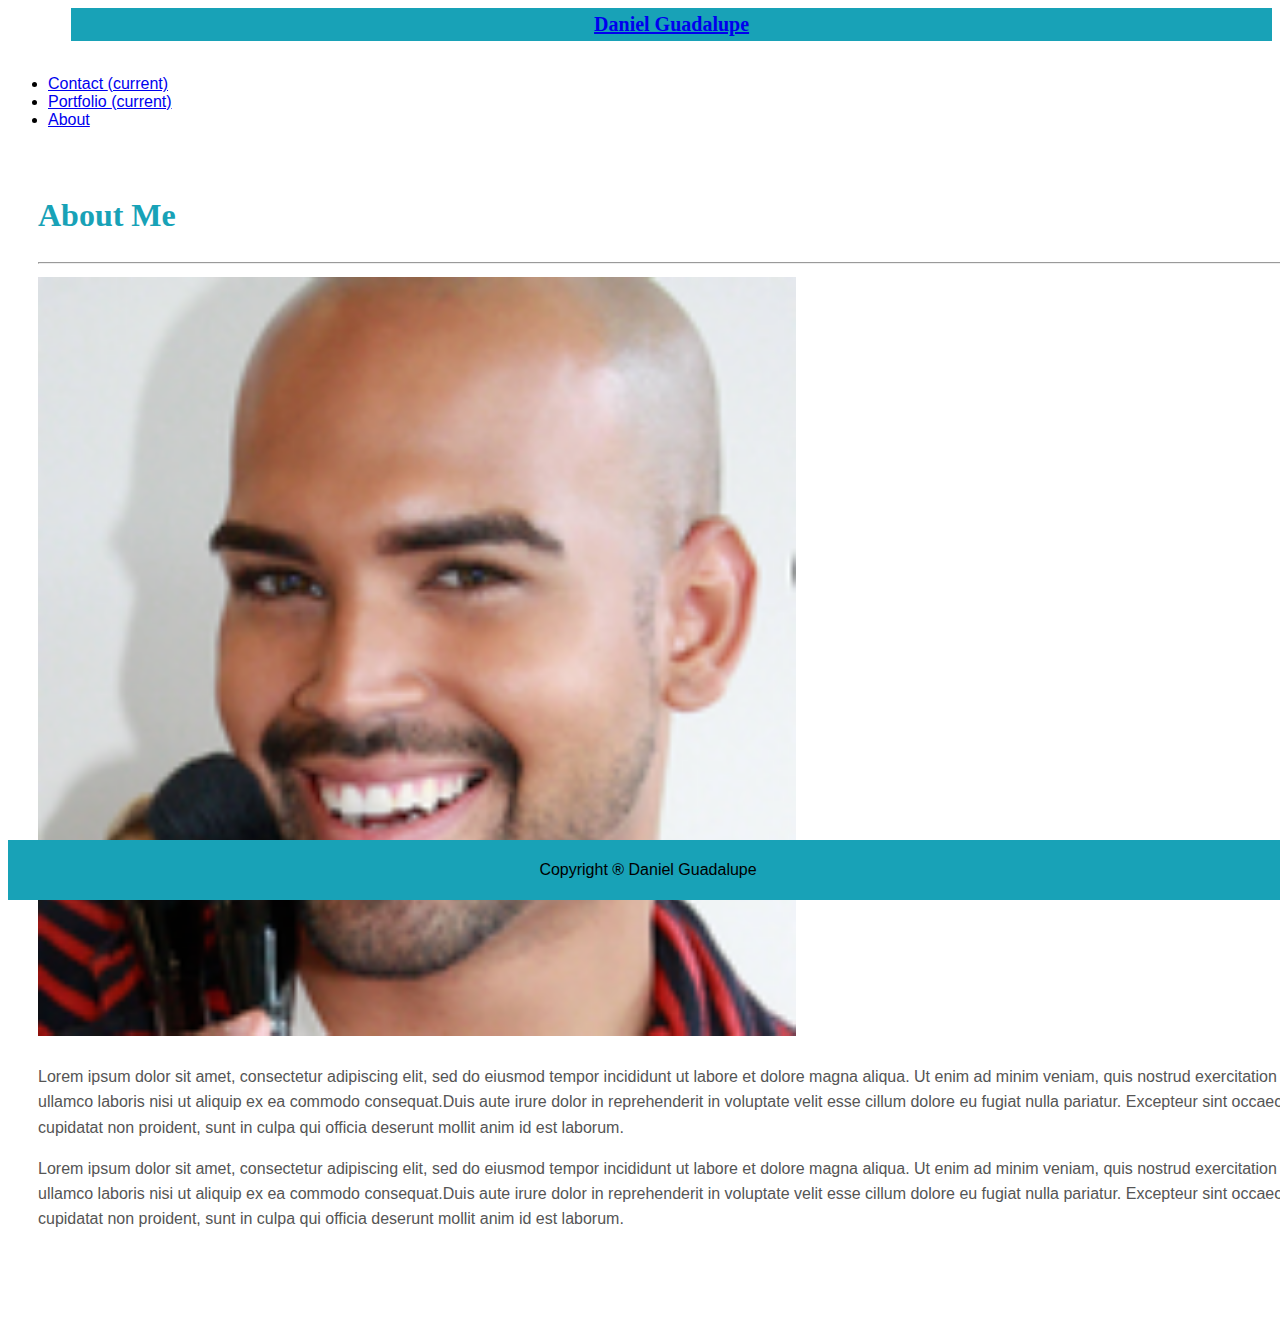
==== commit 4ee9a784: "Updates to navbar and css" ====
--- a/index.html
+++ b/index.html
@@ -1,73 +1,58 @@
 <!DOCTYPE html>
 <html lang="en">
-<head>
-    <meta charset="UTF-8">
-    <meta name="viewport" content="width=device-width, initial-scale=1.0">
-    <link rel="stylesheet" href="https://stackpath.bootstrapcdn.com/bootstrap/4.1.3/css/bootstrap.min.css" integrity="sha384-MCw98/SFnGE8fJT3GXwEOngsV7Zt27NXFoaoApmYm81iuXoPkFOJwJ8ERdknLPMO" crossorigin="anonymous">
-    <link rel="stylesheet" href="sample.css">
+    <head>
+        <meta charset="UTF-8">
+        <meta name="viewport" content="width=device-width, initial-scale=1.0">
+        <link rel="stylesheet" href="https://stackpath.bootstrapcdn.com/bootstrap/4.1.3/css/bootstrap.min.css" integrity="sha384-MCw98/SFnGE8fJT3GXwEOngsV7Zt27NXFoaoApmYm81iuXoPkFOJwJ8ERdknLPMO" crossorigin="anonymous">
+        <link rel="stylesheet" href="assets/style.css">
 
-    <script src="https://code.jquery.com/jquery-3.5.1.slim.min.js" integrity="sha384-DfXdz2htPH0lsSSs5nCTpuj/zy4C+OGpamoFVy38MVBnE+IbbVYUew+OrCXaRkfj" crossorigin="anonymous"></script>
-    <script src="https://cdn.jsdelivr.net/npm/bootstrap@4.5.3/dist/js/bootstrap.bundle.min.js" integrity="sha384-ho+j7jyWK8fNQe+A12Hb8AhRq26LrZ/JpcUGGOn+Y7RsweNrtN/tE3MoK7ZeZDyx" crossorigin="anonymous"></script>
+        <script src="https://code.jquery.com/jquery-3.5.1.slim.min.js" integrity="sha384-DfXdz2htPH0lsSSs5nCTpuj/zy4C+OGpamoFVy38MVBnE+IbbVYUew+OrCXaRkfj" crossorigin="anonymous"></script>
+        <script src="https://cdn.jsdelivr.net/npm/bootstrap@4.5.3/dist/js/bootstrap.bundle.min.js" integrity="sha384-ho+j7jyWK8fNQe+A12Hb8AhRq26LrZ/JpcUGGOn+Y7RsweNrtN/tE3MoK7ZeZDyx" crossorigin="anonymous"></script>
 
+        <title>About | Daniel Guadalupe</title>
+    </head>
+    <body>
+        <nav class="navbar navbar-expand-lg navbar-light bg-light row justify-content-between ">
+            <div class="col-6 col-sm-3 logo">
+                <a class="text-white" href="index.html">Daniel Guadalupe</a>
+            </div>
+            <span class="navbar-toggler-icon"></span>
+            <div class="collapse navbar-collapse" id="navbarSupportedContent">
+                <ul class="navbar-nav ml-auto">
+                    <li class="nav-item">
+                        <a class="nav-link" href="./contact.html">Contact <span class="sr-only">(current)</span></a>
+                    </li>
+                    <li class="nav-item">
+                        <a class="nav-link" href="./portfolio.html">Portfolio <span class="sr-only">(current)</span></a>
+                    </li>
+                    <li class="nav-item active">
+                        <a class="nav-link " href="./index.html">About</a>
+                    </li>
+                </ul>
+            </div>
+        </nav>
 
-    <title>About | Daniel Guadalupe</title>
-  </head>
-<body>
+        <div class="container">
+            <div class="row">
+                <div class="col-lg-8 main">
+                    <h1>About Me</h1>
+                    <div class="row">
+                        <div class="col-sm-12"><hr></div>
+                    </div>
 
-  <nav class="navbar navbar-expand-lg navbar-light bg-light row justify-content-between ">
-    <div class="bg-info brand">
-  <a class="text-white my-name" href="index.html">Daniel Guadalupe</a>
-  <button class="navbar-toggler" type="button" data-bs-toggle="collapse" data-bs-target="#navbarSupportedContent" aria-controls="navbarSupportedContent" aria-expanded="false" aria-label="Toggle navigation">
-</button>
-</div>
-    <div class="collapse navbar-collapse" id="navbarSupportedContent">
-      <ul class="navbar-nav ml-auto"> 
-        <li class="nav-item">
-          <a class="nav-link" href="contact.html">Contact <span class="sr-only">(current)</span></span></a>
-        </li>
-        <li class="nav-item">
-          <a class="nav-link" href="portfolio.html">Portfolio <span class="sr-only">(current)</span></a>
-        </li>
-        <li class="nav-item active">
-          <a class="nav-link" href="index.html">About</a>
-        </li>
-      </ul>
-</div>
-<span class="navbar-toggler-icon"></span>
-  </nav>
-
-     <br>
-    </div>
-      <div class="container">
-        <div class="row">
-          <div class="col-lg-8 main">
-        
-     
-              <h1>About Me</h1>
-  					  <div class="row">
-						    	<div class="col-sm-12"><hr></div>
-						</div>
-
-            <div class="row">
-                  <div class="col-lg-12">
-                    <img src="assets/Danny.png" class="img-thumbnail img-responsive float-left" alt="Headshot">
-                
-                    <p>Lorem ipsum dolor sit amet, consectetur adipiscing elit, sed do eiusmod tempor incididunt ut labore et dolore magna aliqua. Ut enim ad minim veniam, quis nostrud exercitation ullamco laboris nisi ut aliquip ex ea commodo consequat.Duis aute irure dolor in reprehenderit in voluptate velit esse cillum dolore eu fugiat nulla pariatur. Excepteur sint occaecat cupidatat non proident, sunt in culpa qui officia deserunt mollit anim id est laborum.</p>
+                    <div class="row">
+                        <div class="col-lg-12">
+                            <img src="assets/Danny.png" width="60%" class="img-thumbnail float-left" alt="Headshot">
+                            <p>Lorem ipsum dolor sit amet, consectetur adipiscing elit, sed do eiusmod tempor incididunt ut labore et dolore magna aliqua. Ut enim ad minim veniam, quis nostrud exercitation ullamco laboris nisi ut aliquip ex ea commodo consequat.Duis aute irure dolor in reprehenderit in voluptate velit esse cillum dolore eu fugiat nulla pariatur. Excepteur sint occaecat cupidatat non proident, sunt in culpa qui officia deserunt mollit anim id est laborum.</p>
+                            <p>Lorem ipsum dolor sit amet, consectetur adipiscing elit, sed do eiusmod tempor incididunt ut labore et dolore magna aliqua. Ut enim ad minim veniam, quis nostrud exercitation ullamco laboris nisi ut aliquip ex ea commodo consequat.Duis aute irure dolor in reprehenderit in voluptate velit esse cillum dolore eu fugiat nulla pariatur. Excepteur sint occaecat cupidatat non proident, sunt in culpa qui officia deserunt mollit anim id est laborum.</p>
+                        </div>
+                    </div>
+                </div>
             </div>
-          </div>
-            <div class="row">
-                  <div class="col-lg-12">
-                    <p>Lorem ipsum dolor sit amet, consectetur adipiscing elit, sed do eiusmod tempor incididunt ut labore et dolore magna aliqua. Ut enim ad minim veniam, quis nostrud exercitation ullamco laboris nisi ut aliquip ex ea commodo consequat.Duis aute irure dolor in reprehenderit in voluptate velit esse cillum dolore eu fugiat nulla pariatur. Excepteur sint occaecat cupidatat non proident, sunt in culpa qui officia deserunt mollit anim id est laborum.</p>
-            </div>
-          </div>
         </div>
-      </div>
-    
-      <footer class="footer text-muted">Copyright &reg; Daniel Guadalupe</footer>
-   
-
-    <script src="https://code.jquery.com/jquery-3.3.1.slim.min.js" integrity="sha384-q8i/X+965DzO0rT7abK41JStQIAqVgRVzpbzo5smXKp4YfRvH+8abtTE1Pi6jizo" crossorigin="anonymous"></script>
-    <script src="https://cdnjs.cloudflare.com/ajax/libs/popper.js/1.14.3/umd/popper.min.js" integrity="sha384-ZMP7rVo3mIykV+2+9J3UJ46jBk0WLaUAdn689aCwoqbBJiSnjAK/l8WvCWPIPm49" crossorigin="anonymous"></script>
-    <script src="https://stackpath.bootstrapcdn.com/bootstrap/4.1.3/js/bootstrap.min.js" integrity="sha384-ChfqqxuZUCnJSK3+MXmPNIyE6ZbWh2IMqE241rYiqJxyMiZ6OW/JmZQ5stwEULTy" crossorigin="anonymous"></script>
-</body>
+        <footer class="footer text-muted">Copyright &reg; Daniel Guadalupe</footer>
+        <script src="https://code.jquery.com/jquery-3.3.1.slim.min.js" integrity="sha384-q8i/X+965DzO0rT7abK41JStQIAqVgRVzpbzo5smXKp4YfRvH+8abtTE1Pi6jizo" crossorigin="anonymous"></script>
+        <script src="https://cdnjs.cloudflare.com/ajax/libs/popper.js/1.14.3/umd/popper.min.js" integrity="sha384-ZMP7rVo3mIykV+2+9J3UJ46jBk0WLaUAdn689aCwoqbBJiSnjAK/l8WvCWPIPm49" crossorigin="anonymous"></script>
+        <script src="https://stackpath.bootstrapcdn.com/bootstrap/4.1.3/js/bootstrap.min.js" integrity="sha384-ChfqqxuZUCnJSK3+MXmPNIyE6ZbWh2IMqE241rYiqJxyMiZ6OW/JmZQ5stwEULTy" crossorigin="anonymous"></script>
+    </body>
 </html>--- a/assets/style.css
+++ b/assets/style.css
@@ -0,0 +1,69 @@
+body {
+    background-image: url('https://github.com/danielthomas129/Daniel-G-Portfolio-Beauty/blob/d70083d71f01b0bde770b4d5bdb6a8f7d6404ec8/assets/ignasi_pattern_s.png?raw=true');
+    background-repeat: repeat;
+    background-attachment: fixed;
+    font-family: sans-serif;
+}
+
+h1 {
+    font-family: Georgia, 'Times New Roman', Times, serif;
+    color:  #18A2B7; 
+    font-weight: bold;
+
+}
+
+img {
+    margin-top: 5px;
+    margin-bottom: 5px;
+}
+
+.logo {
+    height: 90%;
+    font-weight: bold;
+    font-family: Georgia, 'Times New Roman', Times, serif;
+    color: #18A2B7;
+    padding: 5px;
+    margin-left: 5%;
+    background-color: #18A2B7;
+    font-size: 125% !important;
+    text-align: center;
+}
+
+.navbar-toggler-icon {
+    margin-right: 5%;
+    height: 60px;
+    width: 30px;
+}
+
+.main {
+    padding: 10px 30px;
+    background-color: #fff;
+    width: 100%;
+}
+
+.container {
+    font-size: 16px;
+    line-height: 1.58;
+    color: #555555;
+    margin-top: 30px;
+    margin-bottom: 80px;
+    width: 100%;
+}
+
+.row {
+    width: 100%;
+}
+
+.footer {
+    position: fixed !important;
+    bottom: 0;
+    width: 100%;
+    margin-top: 80px;
+    height: 60px;
+    line-height: 60px;
+    background-color: #18A2B7;
+    /*color: white;*/
+    text-align: center;
+    grid-row-start: 2;
+    grid-row-end: 3;
+}